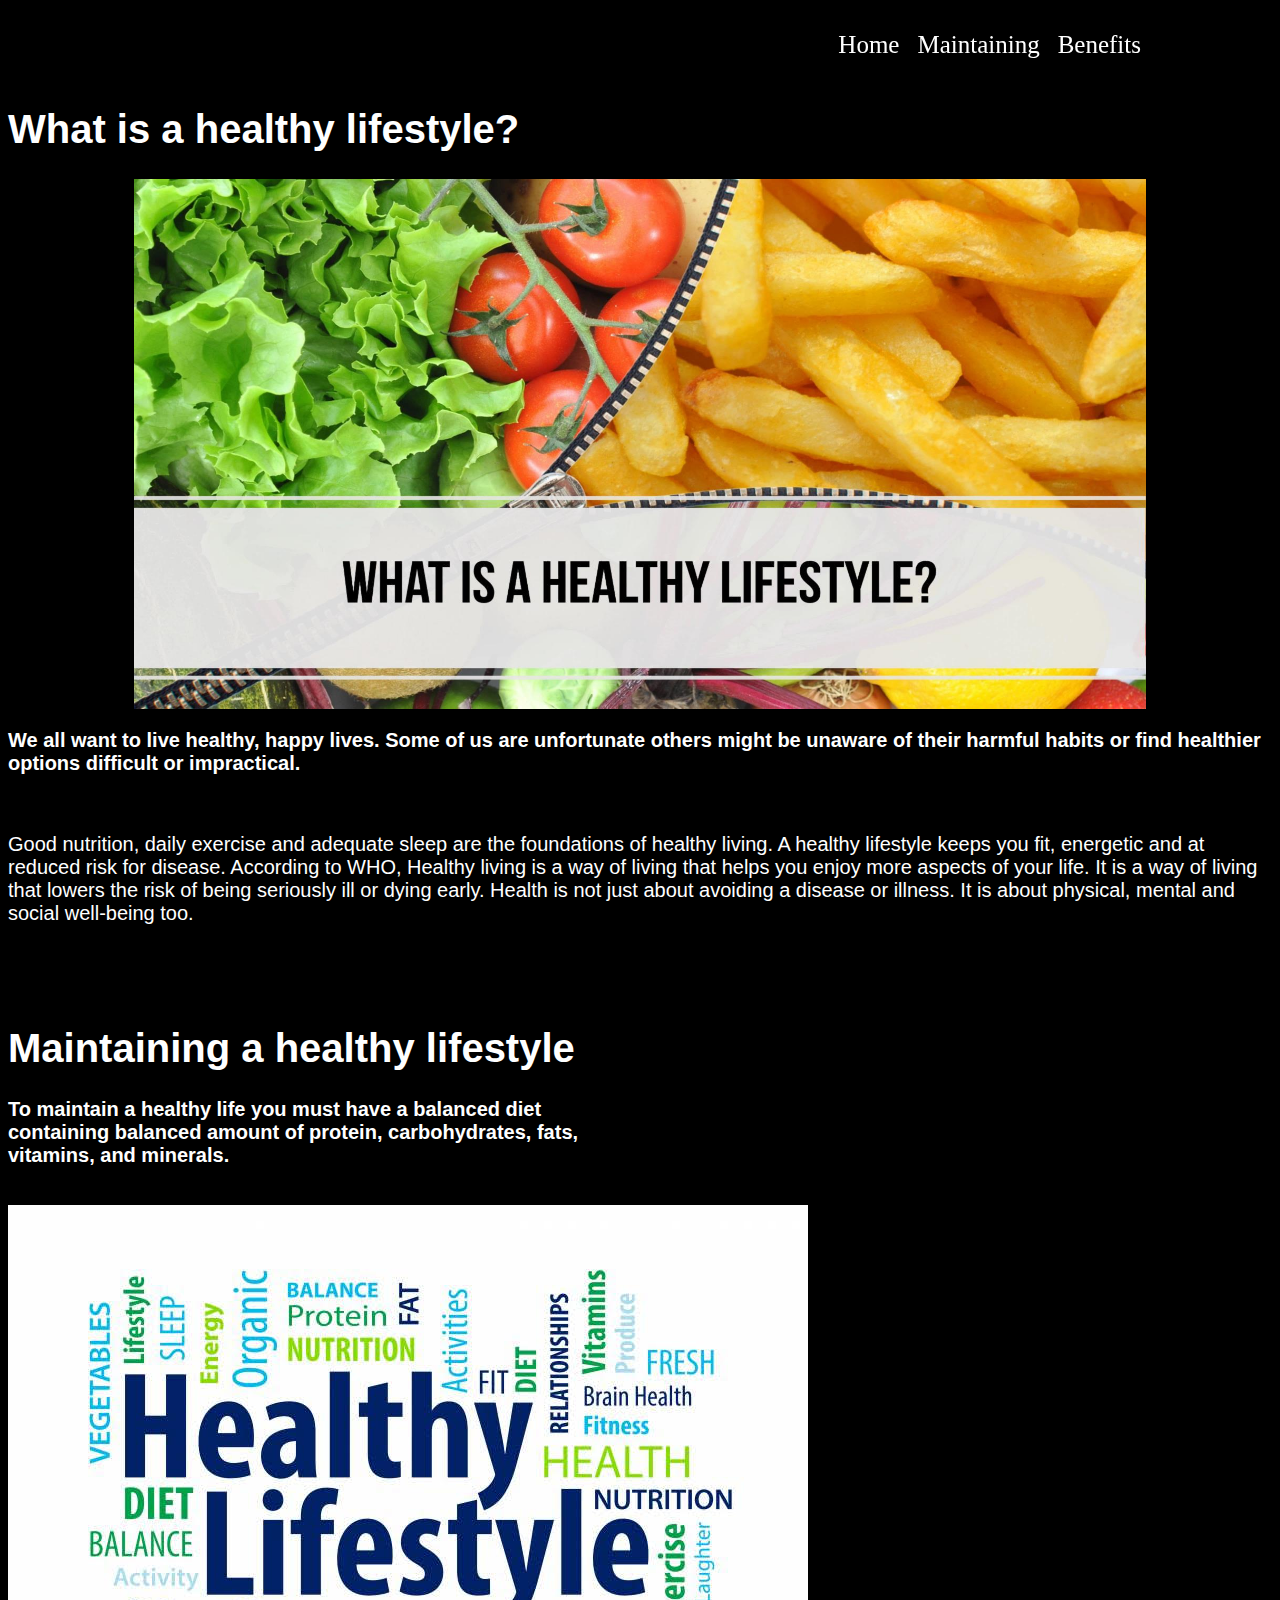
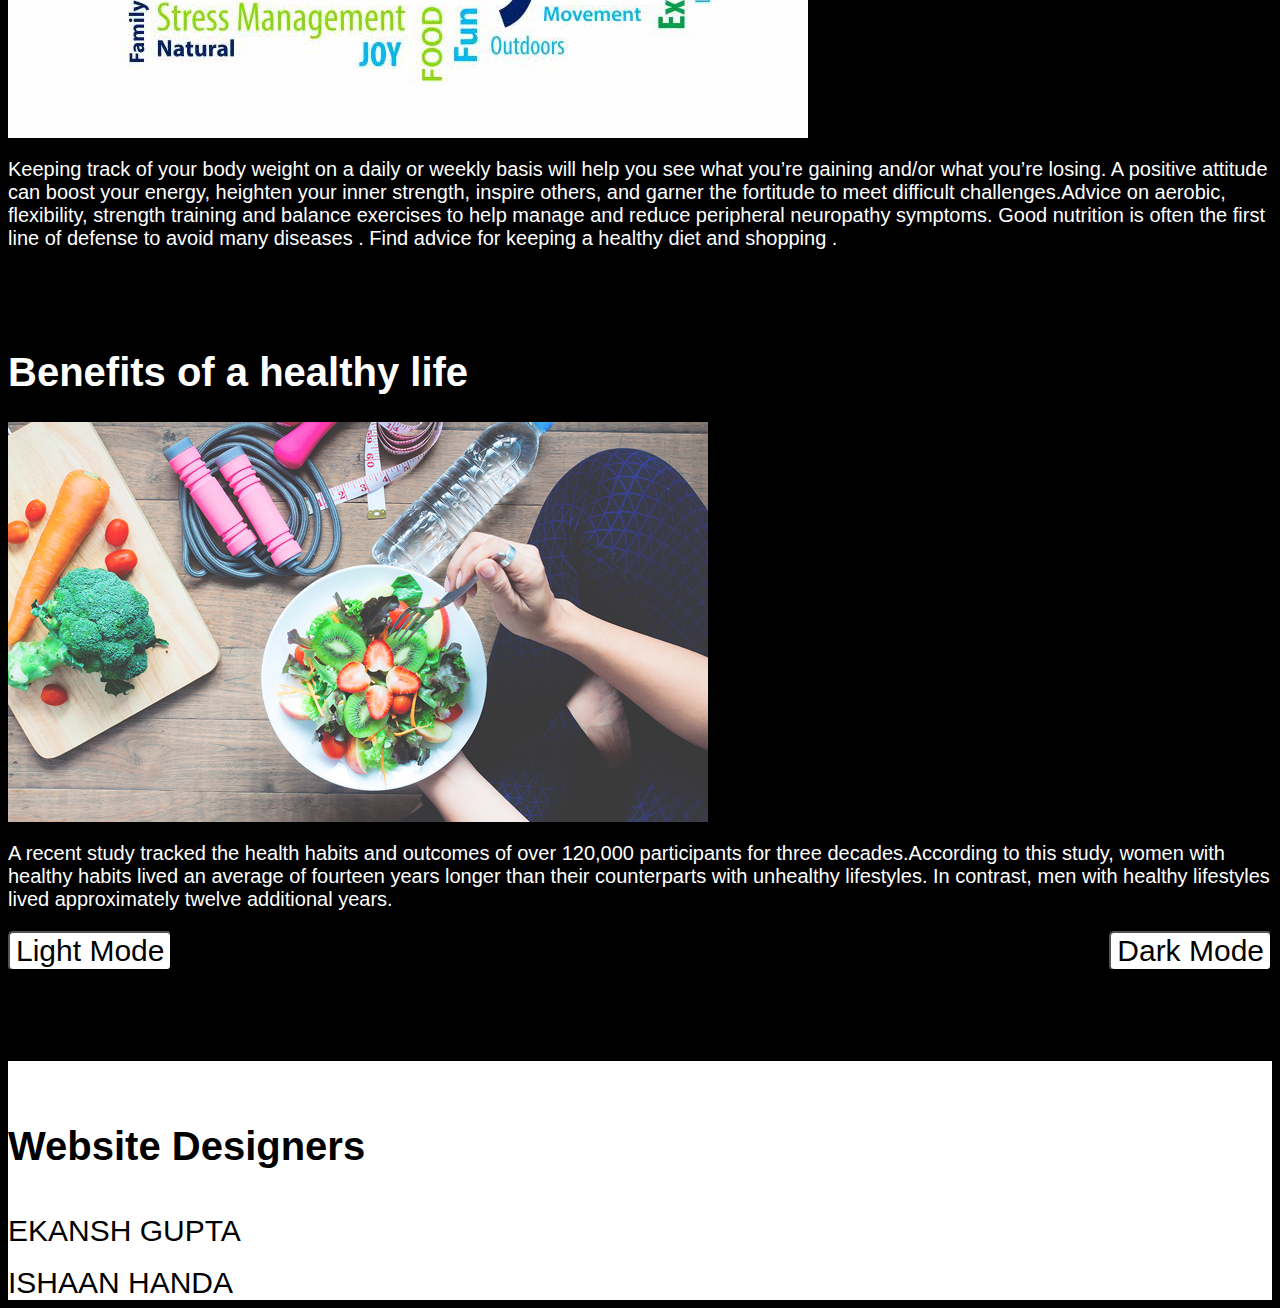
==== index.html @ 53529606 "Add files via upload" ====
<html>
    <head><title>Healthy Lifestyle</title></head>
    <body id="body2">
        <ul class="menu">
            <li  class="links"><a id="l1" href="#diet">Benefits</a></li>
            <li class="links"><a id="l2" href="#main">Maintaining</a></li>
            <li class="links"><a id="l3" href="#home">Home</a></li>
            
            </ul>
            <br>
            <br>
            <br> <br>
          
            <section id="home">
                <b>
                <h1 id="head">What is a healthy lifestyle?</h1>
                <center>
                    </b>
                    <img id="what" src="healt.jpg">
                </center>
                <b>
                    <p id="h1"class="intro">We all want to live healthy, happy lives. Some of us are unfortunate others might be unaware of their harmful habits or find healthier options difficult or impractical.
                    </p>
                </b>
                    <br>
                    <p id="h2" class="intro">
                        Good nutrition, daily exercise and adequate sleep are the foundations of healthy living. A healthy lifestyle keeps you fit, energetic and at reduced risk for disease. According to WHO, Healthy living is a way of living that helps you enjoy more aspects of your life. It is a way of living that lowers the risk of being seriously ill or dying early. Health is not just about avoiding a disease or illness. It is about physical, mental and social well-being too.
                    </p>
                
            </section>
            <br>
            <br>
            <br>
            <section id="main" >
                <h1 id="g1">Maintaining a healthy lifestyle</h1>
                <b>
                    
                <p  id="main2" >To maintain a healthy life you must have a balanced diet containing balanced amount of protein, carbohydrates, fats, vitamins, and minerals.</p>
            </b>
        
            <br>
            <img src="img2.jpg";
                    <br>
                <p  id="h3">Keeping track of your body weight on a daily or weekly basis will help you see what you’re gaining and/or what
                    you’re losing. A positive attitude can boost your energy, heighten your inner

                    strength, inspire others, and garner the fortitude to meet difficult
                    
                    challenges.Advice on aerobic, flexibility, strength training and
                    
                    balance exercises to help manage and reduce peripheral
                    
                    neuropathy symptoms. Good nutrition is often the first line of
                    
                    defense to avoid many diseases . Find advice for
                    
                    keeping a healthy diet and  shopping .
                    </p>
            </section>
            <br>
            <br>
            <br>
            <section id="diet">
                <h1 id="g2">Benefits of a healthy life</h1>
                <img src="img4.jpg">
                <p id="h4">A recent study tracked the health habits and outcomes of over 120,000 participants for three decades.According to this study, women with healthy habits lived an average of fourteen years longer than their counterparts with unhealthy lifestyles. In contrast, men with healthy lifestyles lived approximately twelve additional years. </p>
            </section>
            <button id="dark"  type="button"onclick="light()">Light Mode  </button>
            <button id="light"  type="button"onclick="dark()">Dark Mode  </button>
            <br>
            <br>
            <br><br>
            <br>
            <br>
            <section id="foot">
                <br>
                <br>
                <h1 id="h5">Website Designers</h1>
                <br>
                <a id="a2"class="a" target="_blank" href="https://github.com/Ekansh-Coder5">EKANSH GUPTA</a>
                <BR>
                    <BR>
                <a id="a1"class="a" target="_blank" href="https://github.com/handaishaan">ISHAAN HANDA</a>
            </section>
          

    </body>
</html>










<style>
#what{
    width: 80%;
    height: 60%;
        }
.intro {
    font-size:20px;
    font-family:sans-serif;
}
#head {
    font-size: 40px;
    font-family:sans-serif;
    
}
.menu {
    z-index: 10;
    top: 10px;
    right: 130px;
    list-style: none;
    position:fixed;
    
    font-family: fantasy;
}
.links {
    float: right;
    padding-top:5px;
    padding-bottom:5px;
    padding-left:9px;
    padding-right:9px;
    font-size:25px;
}
.links :active{
    color: #fff;
    text-decoration: none;
}
.links :link{
    color: #fff;
    text-decoration: none;
}
.links :visited{
    color: #fff;
    text-decoration: none;
}
.links:hover{
    background-color: rgb(5, 127, 250);
    font-size: 30px;
}
h1 {
    font-size: 40px;
    font-family:sans-serif;
    color:#fff;
}
p {
    font-family:sans-serif;
    font-size:20px;
    color:#fff;
}
#main2 {
    margin-right: 50%;
}
#img3 {
    height:500px;
}
body {
    background-color:black
}
#dark {
    font-size: 30px;
    color:black;
    background-color:white;
    border-radius:5px;

}
#light {
    font-size: 30px;
    color:black;
    background-color:white;
    border-radius:5px;
    float:right;
}
.a {
    color:black;
    font-size:30px;
    text-decoration:none;
    font-family: sans-serif;
    text-decoration: bold;
}

#foot {
    background-color:white;
}
#h5 {
    color:black;
}

</style>
<script>

    function light() {
        document.getElementById('body2').style.backgroundColor ="white";
        document.getElementById('h1').style.color ="black";
        document.getElementById('h2').style.color ="black";
        document.getElementById('h3').style.color ="black";
        document.getElementById('h4').style.color ="black";
        document.getElementById('main2').style.color ="black";
        document.getElementById('g1').style.color ="black";
        document.getElementById('g2').style.color ="black";
        document.getElementById('head').style.color ="black";
        document.getElementById('l1').style.color ="black";
        document.getElementById('l2').style.color ="black";
        document.getElementById('l3').style.color ="black";
        document.getElementById('dark').style.color ="white";
        document.getElementById('dark').style.backgroundColor ="black"; 
        document.getElementById('light').style.color ="white";
        document.getElementById('light').style.backgroundColor ="black"; 
        document.getElementById('foot').style.backgroundColor ="black"; 
        document.getElementById('h5').style.color ="white";
        document.getElementById('a1').style.color ="white"; 
        document.getElementById('a2').style.color ="white"; 

    }
    function dark() {
        document.getElementById('body2').style.backgroundColor ="black";
        document.getElementById('h1').style.color ="white";
        document.getElementById('h2').style.color ="white";
        document.getElementById('h3').style.color ="white";
        document.getElementById('h4').style.color ="white";
        document.getElementById('main2').style.color ="white";
        document.getElementById('g1').style.color ="white";
        document.getElementById('g2').style.color ="white";
        document.getElementById('head').style.color ="white";
        document.getElementById('l1').style.color ="white";
        document.getElementById('l2').style.color ="white";
        document.getElementById('l3').style.color ="white";
        document.getElementById('light').style.color ="black";
        document.getElementById('light').style.backgroundColor ="white";
        document.getElementById('dark').style.color ="black";
        document.getElementById('dark').style.backgroundColor ="white";
        document.getElementById('foot').style.backgroundColor ="white"; 
        document.getElementById('h5').style.color ="black";
        document.getElementById('a1').style.color ="black"; 
        document.getElementById('a2').style.color ="black"; 
    }
</script>
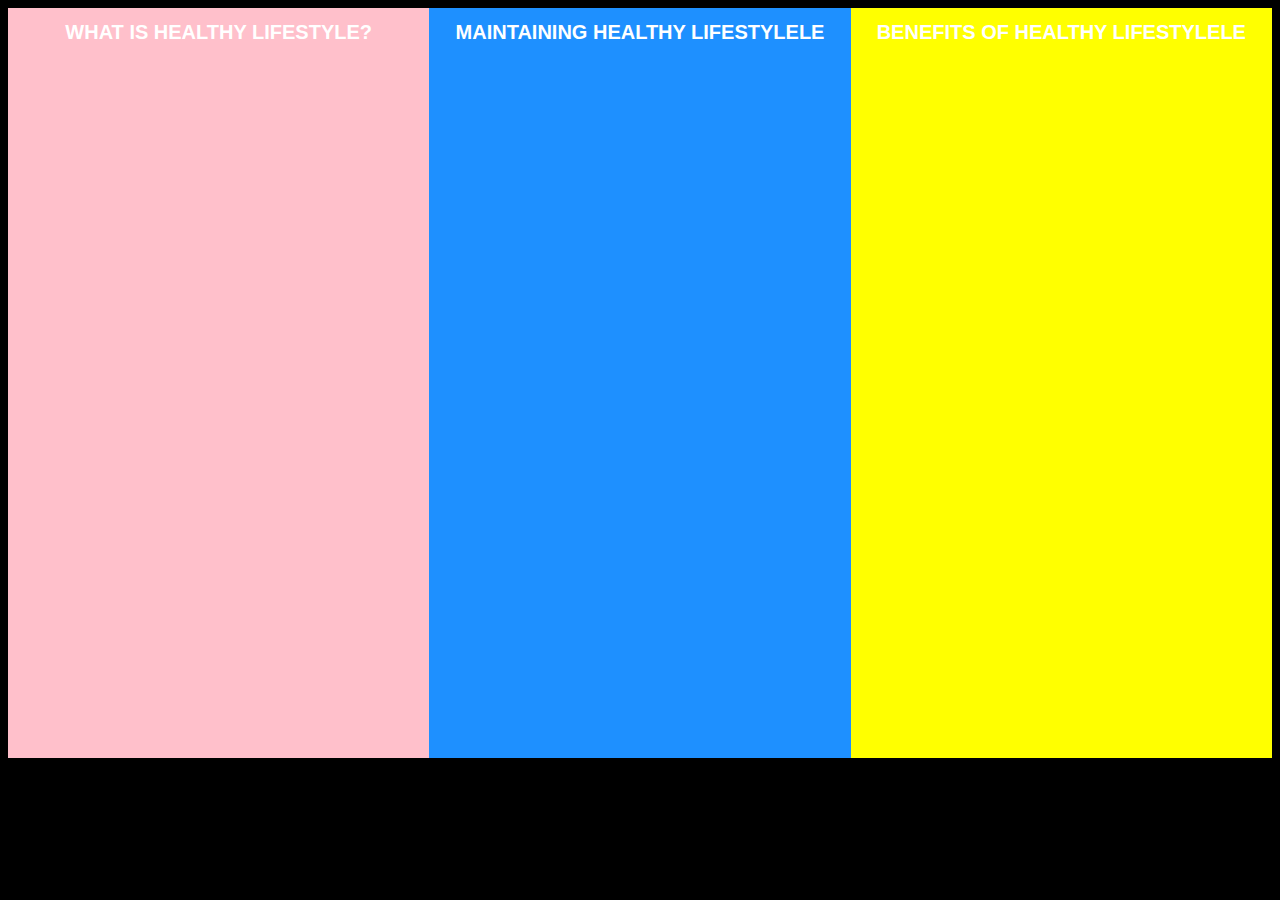
==== commit d451066e: "Add files via upload" ====
--- a/index.html
+++ b/index.html
@@ -1,242 +1,23 @@
 <html>
-    <head><title>Healthy Lifestyle</title></head>
-    <body id="body2">
-        <ul class="menu">
-            <li  class="links"><a id="l1" href="#diet">Benefits</a></li>
-            <li class="links"><a id="l2" href="#main">Maintaining</a></li>
-            <li class="links"><a id="l3" href="#home">Home</a></li>
-            
-            </ul>
-            <br>
-            <br>
-            <br> <br>
-          
-            <section id="home">
-                <b>
-                <h1 id="head">What is a healthy lifestyle?</h1>
-                <center>
-                    </b>
-                    <img id="what" src="healt.jpg">
-                </center>
-                <b>
-                    <p id="h1"class="intro">We all want to live healthy, happy lives. Some of us are unfortunate others might be unaware of their harmful habits or find healthier options difficult or impractical.
-                    </p>
-                </b>
-                    <br>
-                    <p id="h2" class="intro">
-                        Good nutrition, daily exercise and adequate sleep are the foundations of healthy living. A healthy lifestyle keeps you fit, energetic and at reduced risk for disease. According to WHO, Healthy living is a way of living that helps you enjoy more aspects of your life. It is a way of living that lowers the risk of being seriously ill or dying early. Health is not just about avoiding a disease or illness. It is about physical, mental and social well-being too.
-                    </p>
-                
-            </section>
-            <br>
-            <br>
-            <br>
-            <section id="main" >
-                <h1 id="g1">Maintaining a healthy lifestyle</h1>
-                <b>
-                    
-                <p  id="main2" >To maintain a healthy life you must have a balanced diet containing balanced amount of protein, carbohydrates, fats, vitamins, and minerals.</p>
-            </b>
+    <head>
+        <script src="main.js"></script>
+        <title>VFX</title>
+        <link rel="stylesheet" type="text/css" href="style.css">
         
-            <br>
-            <img src="img2.jpg";
-                    <br>
-                <p  id="h3">Keeping track of your body weight on a daily or weekly basis will help you see what you’re gaining and/or what
-                    you’re losing. A positive attitude can boost your energy, heighten your inner
+    </head>
+    <body>
+        <div class="container">
+        <div onclick="div()" id="div1">
+            <H1 id="h11">WHAT IS HEALTHY LIFESTYLE?</H1>
+        </div>
+        <div  onclick="divv()"id="div2">
+        <H1 id="h12">MAINTAINING HEALTHY LIFESTYLELE</H1>
 
-                    strength, inspire others, and garner the fortitude to meet difficult
-                    
-                    challenges.Advice on aerobic, flexibility, strength training and
-                    
-                    balance exercises to help manage and reduce peripheral
-                    
-                    neuropathy symptoms. Good nutrition is often the first line of
-                    
-                    defense to avoid many diseases . Find advice for
-                    
-                    keeping a healthy diet and  shopping .
-                    </p>
-            </section>
-            <br>
-            <br>
-            <br>
-            <section id="diet">
-                <h1 id="g2">Benefits of a healthy life</h1>
-                <img src="img4.jpg">
-                <p id="h4">A recent study tracked the health habits and outcomes of over 120,000 participants for three decades.According to this study, women with healthy habits lived an average of fourteen years longer than their counterparts with unhealthy lifestyles. In contrast, men with healthy lifestyles lived approximately twelve additional years. </p>
-            </section>
-            <button id="dark"  type="button"onclick="light()">Light Mode  </button>
-            <button id="light"  type="button"onclick="dark()">Dark Mode  </button>
-            <br>
-            <br>
-            <br><br>
-            <br>
-            <br>
-            <section id="foot">
-                <br>
-                <br>
-                <h1 id="h5">Website Designers</h1>
-                <br>
-                <a id="a2"class="a" target="_blank" href="https://github.com/Ekansh-Coder5">EKANSH GUPTA</a>
-                <BR>
-                    <BR>
-                <a id="a1"class="a" target="_blank" href="https://github.com/handaishaan">ISHAAN HANDA</a>
-            </section>
-          
-
+        </div>
+        <div onclick="divvv()" id="div3">
+            <H1 id="h13">BENEFITS OF HEALTHY LIFESTYLELE</H1>
+        </div>
+        
+        </div>
     </body>
-</html>
-
-
-
-
-
-
-
-
-
-
-<style>
-#what{
-    width: 80%;
-    height: 60%;
-        }
-.intro {
-    font-size:20px;
-    font-family:sans-serif;
-}
-#head {
-    font-size: 40px;
-    font-family:sans-serif;
-    
-}
-.menu {
-    z-index: 10;
-    top: 10px;
-    right: 130px;
-    list-style: none;
-    position:fixed;
-    
-    font-family: fantasy;
-}
-.links {
-    float: right;
-    padding-top:5px;
-    padding-bottom:5px;
-    padding-left:9px;
-    padding-right:9px;
-    font-size:25px;
-}
-.links :active{
-    color: #fff;
-    text-decoration: none;
-}
-.links :link{
-    color: #fff;
-    text-decoration: none;
-}
-.links :visited{
-    color: #fff;
-    text-decoration: none;
-}
-.links:hover{
-    background-color: rgb(5, 127, 250);
-    font-size: 30px;
-}
-h1 {
-    font-size: 40px;
-    font-family:sans-serif;
-    color:#fff;
-}
-p {
-    font-family:sans-serif;
-    font-size:20px;
-    color:#fff;
-}
-#main2 {
-    margin-right: 50%;
-}
-#img3 {
-    height:500px;
-}
-body {
-    background-color:black
-}
-#dark {
-    font-size: 30px;
-    color:black;
-    background-color:white;
-    border-radius:5px;
-
-}
-#light {
-    font-size: 30px;
-    color:black;
-    background-color:white;
-    border-radius:5px;
-    float:right;
-}
-.a {
-    color:black;
-    font-size:30px;
-    text-decoration:none;
-    font-family: sans-serif;
-    text-decoration: bold;
-}
-
-#foot {
-    background-color:white;
-}
-#h5 {
-    color:black;
-}
-
-</style>
-<script>
-
-    function light() {
-        document.getElementById('body2').style.backgroundColor ="white";
-        document.getElementById('h1').style.color ="black";
-        document.getElementById('h2').style.color ="black";
-        document.getElementById('h3').style.color ="black";
-        document.getElementById('h4').style.color ="black";
-        document.getElementById('main2').style.color ="black";
-        document.getElementById('g1').style.color ="black";
-        document.getElementById('g2').style.color ="black";
-        document.getElementById('head').style.color ="black";
-        document.getElementById('l1').style.color ="black";
-        document.getElementById('l2').style.color ="black";
-        document.getElementById('l3').style.color ="black";
-        document.getElementById('dark').style.color ="white";
-        document.getElementById('dark').style.backgroundColor ="black"; 
-        document.getElementById('light').style.color ="white";
-        document.getElementById('light').style.backgroundColor ="black"; 
-        document.getElementById('foot').style.backgroundColor ="black"; 
-        document.getElementById('h5').style.color ="white";
-        document.getElementById('a1').style.color ="white"; 
-        document.getElementById('a2').style.color ="white"; 
-
-    }
-    function dark() {
-        document.getElementById('body2').style.backgroundColor ="black";
-        document.getElementById('h1').style.color ="white";
-        document.getElementById('h2').style.color ="white";
-        document.getElementById('h3').style.color ="white";
-        document.getElementById('h4').style.color ="white";
-        document.getElementById('main2').style.color ="white";
-        document.getElementById('g1').style.color ="white";
-        document.getElementById('g2').style.color ="white";
-        document.getElementById('head').style.color ="white";
-        document.getElementById('l1').style.color ="white";
-        document.getElementById('l2').style.color ="white";
-        document.getElementById('l3').style.color ="white";
-        document.getElementById('light').style.color ="black";
-        document.getElementById('light').style.backgroundColor ="white";
-        document.getElementById('dark').style.color ="black";
-        document.getElementById('dark').style.backgroundColor ="white";
-        document.getElementById('foot').style.backgroundColor ="white"; 
-        document.getElementById('h5').style.color ="black";
-        document.getElementById('a1').style.color ="black"; 
-        document.getElementById('a2').style.color ="black"; 
-    }
-</script>+</html>--- a/style.css
+++ b/style.css
@@ -0,0 +1,156 @@
+#div1 {
+    background-color: pink;
+    height: 750px;
+    
+    flex: 1;
+    transition: width, 1s;
+
+}
+#div1:hover {
+    flex: 4;
+    cursor: pointer;
+}
+
+
+#div2 {
+    background-color: dodgerblue;
+
+    flex: 1;
+
+    transition: width, 1s;
+}
+#div2:hover {
+    flex: 4;
+    cursor: pointer;
+    
+}
+
+#div3 {
+    background-color: yellow;
+    height: 750PX;
+
+    flex:1;
+    transition: width,1s;
+}
+#div3:hover {
+    flex: 4;
+    cursor: pointer;
+    
+}
+.container {
+    display: flex;
+    
+}
+h1 {
+    font-weight: bold;
+    font-family: sans-serif;
+    font-size: 40px;
+    text-align: center;
+}
+
+#what{
+    width: 80%;
+    height: 60%;
+        }
+.intro {
+    font-size:20px;
+    font-family:sans-serif;
+}
+#head {
+    font-size: 40px;
+    font-family:sans-serif;
+    
+}
+.menu {
+    z-index: 10;
+    top: 10px;
+    right: 130px;
+    list-style: none;
+    position:fixed;
+    
+    font-family: fantasy;
+}
+.links {
+    float: right;
+    padding-top:5px;
+    padding-bottom:5px;
+    padding-left:9px;
+    padding-right:9px;
+    font-size:25px;
+}
+.links :active{
+    color: #fff;
+    text-decoration: none;
+}
+.links :link{
+    color: #fff;
+    text-decoration: none;
+}
+.links :visited{
+    color: #fff;
+    text-decoration: none;
+}
+.links:hover{
+    background-color: rgb(5, 127, 250);
+    font-size: 30px;
+}
+h1 {
+    font-size: 40px;
+    font-family:sans-serif;
+    color:#fff;
+}
+p {
+    font-family:sans-serif;
+    font-size:20px;
+    color:#fff;
+}
+#main2 {
+    margin-right: 50%;
+}
+#img3 {
+    height:500px;
+}
+body {
+    background-color:black
+}
+#dark {
+    font-size: 30px;
+    color:black;
+    background-color:white;
+    border-radius:5px;
+
+}
+#light {
+    font-size: 30px;
+    color:black;
+    background-color:white;
+    border-radius:5px;
+    float:right;
+}
+.a {
+    color:black;
+    font-size:30px;
+    text-decoration:none;
+    font-family: sans-serif;
+    text-decoration: bold;
+}
+
+#foot {
+    background-color:white;
+}
+#h5 {
+    color:black;
+}
+#div1:hover #h11 {
+    font-size: 45px;
+}
+#div2:hover #h12 {
+    font-size: 45px;
+}
+#div3:hover #h13 {
+    font-size: 45px;
+}
+#h11, #h12, #h13 {
+    font-size: 20px;
+    transition: font-size;
+}
